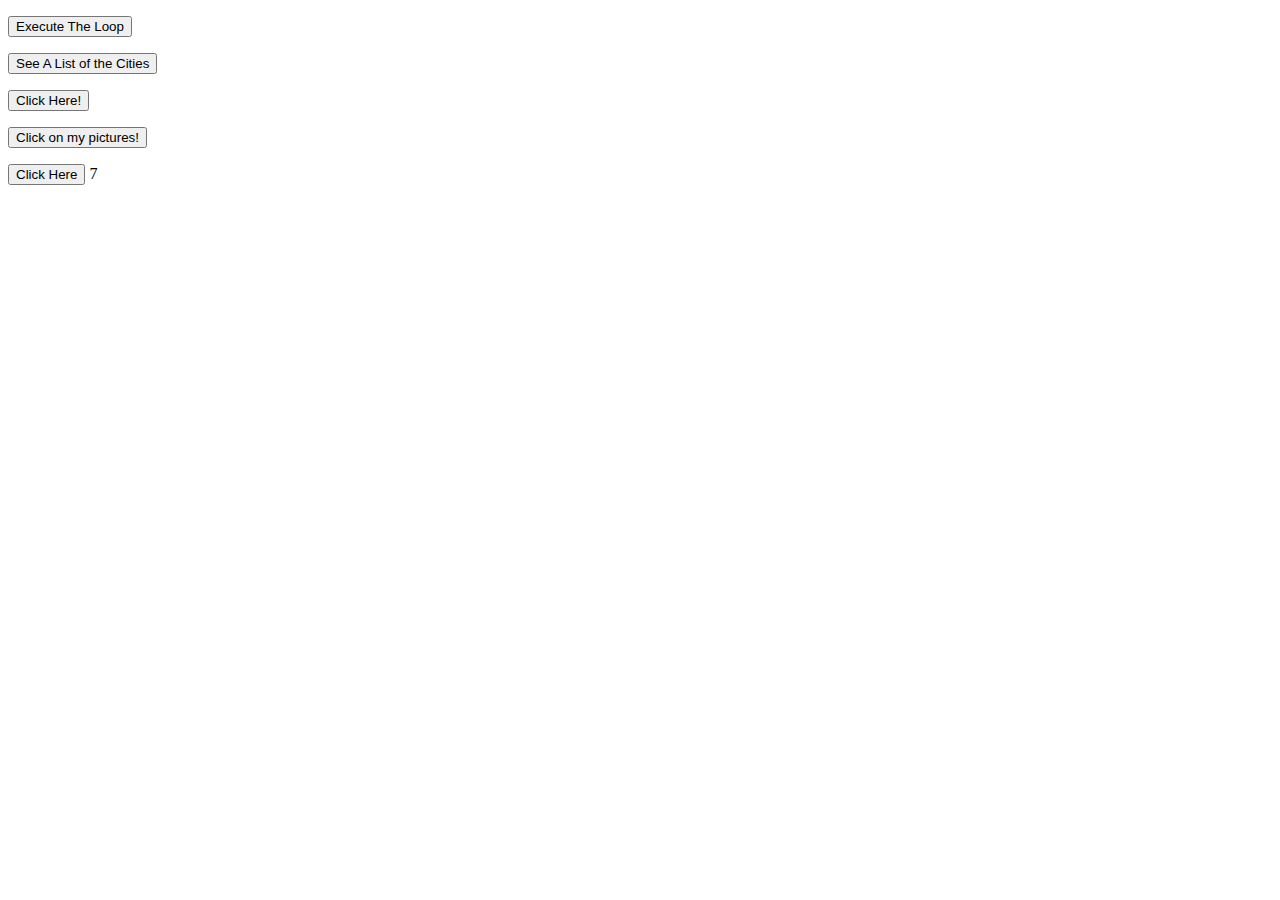
==== Project10_loops_arrays/index.html @ 23b5a79f "worked on loops, constant, and array" ====
<!DOCTYPE html>
<html lang="en">
<head>
    <meta charset="UTF-8">
    <meta http-equiv="X-UA-Compatible" content="IE=edge">
    <meta name="viewport" content="width=device-width, initial-scale=1.0">
    <title>Document</title>
</head>

<body>


        <!--WHILE LOOP-->
    <p id="loop"></p>
    <button onclick="call_loop()">Execute The Loop</button>
    <!--THE END WHILE LOOP-->

    
    <!--FOR LOOP-->
    <p id="list_of_Cities"></p>
    <button onclick="for_Loop()">See A List of the Cities</button>
    <!--THE END FOR LOOP-->


            <!-- 1st Array-->
            <p id="cat"></p>
            <button onclick="cat_pics()">Click Here!</button>


        <!--2ND ARRAY-->
        <p id="me"></p>
        <button onclick="my_pics()">Click on my pictures!</button>


        <!--Constant-->
        <p id="constant"></p>
        <button onclick="constant_function()">Click Here</button>

    <script src="JS/main.js"></script>
</body>
</html>
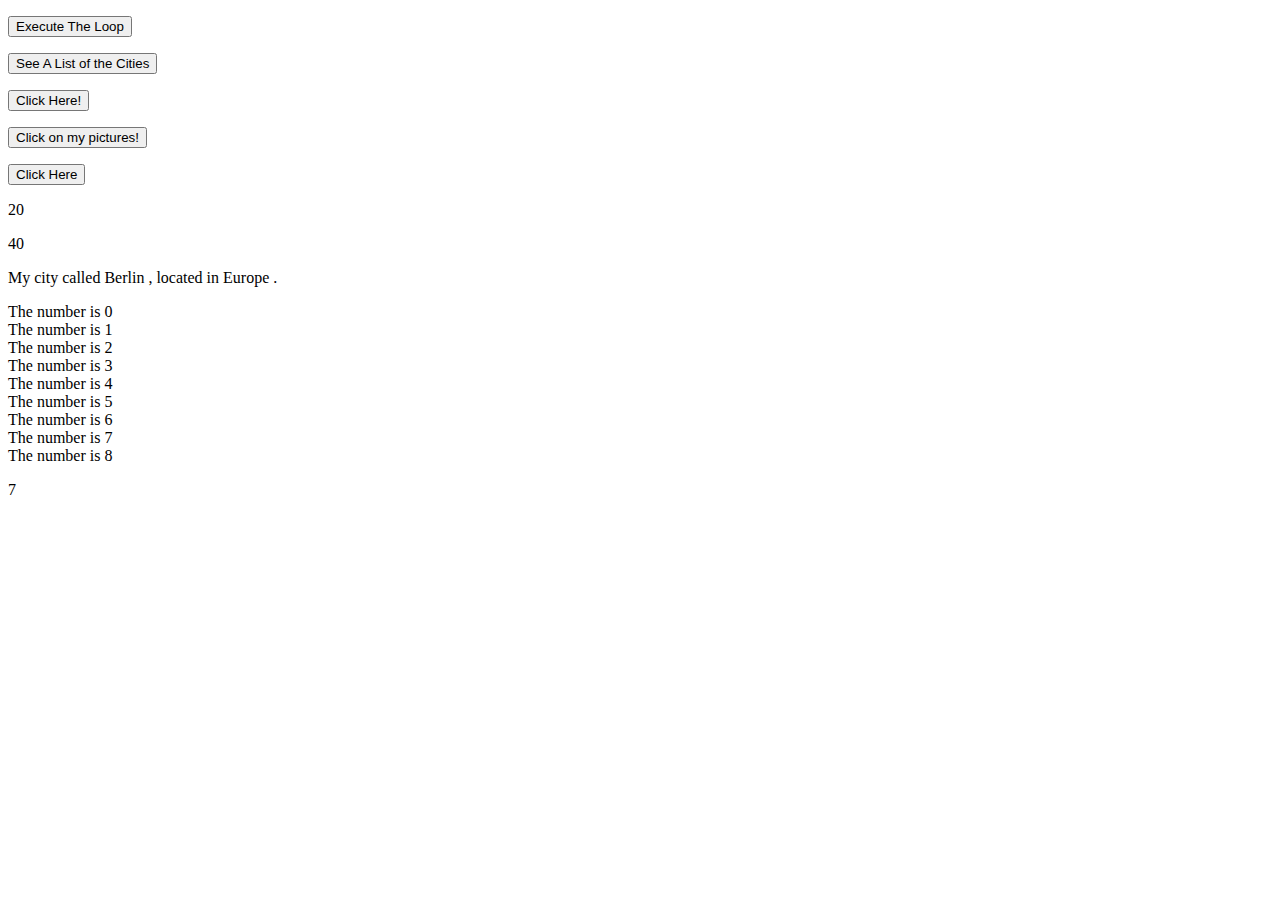
==== commit 9a33cab9: "worked on return statements, objects and break" ====
--- a/Project10_loops_arrays/index.html
+++ b/Project10_loops_arrays/index.html
@@ -36,6 +36,24 @@
         <p id="constant"></p>
         <button onclick="constant_function()">Click Here</button>
 
+
+        <!-- 1st Return Statement-->
+        <p id="return">Click here</p>
+
+
+        <!-- 2nd RETURN Statement-->
+        <p id="second_return">Click Here</p>
+
+
+        <!--Object-->
+        <p id="object_1">Click Here</p>
+
+
+        <!--BREAK STATEMENT-->
+        <p id="demo"></p>
+
+
+
     <script src="JS/main.js"></script>
 </body>
 </html>